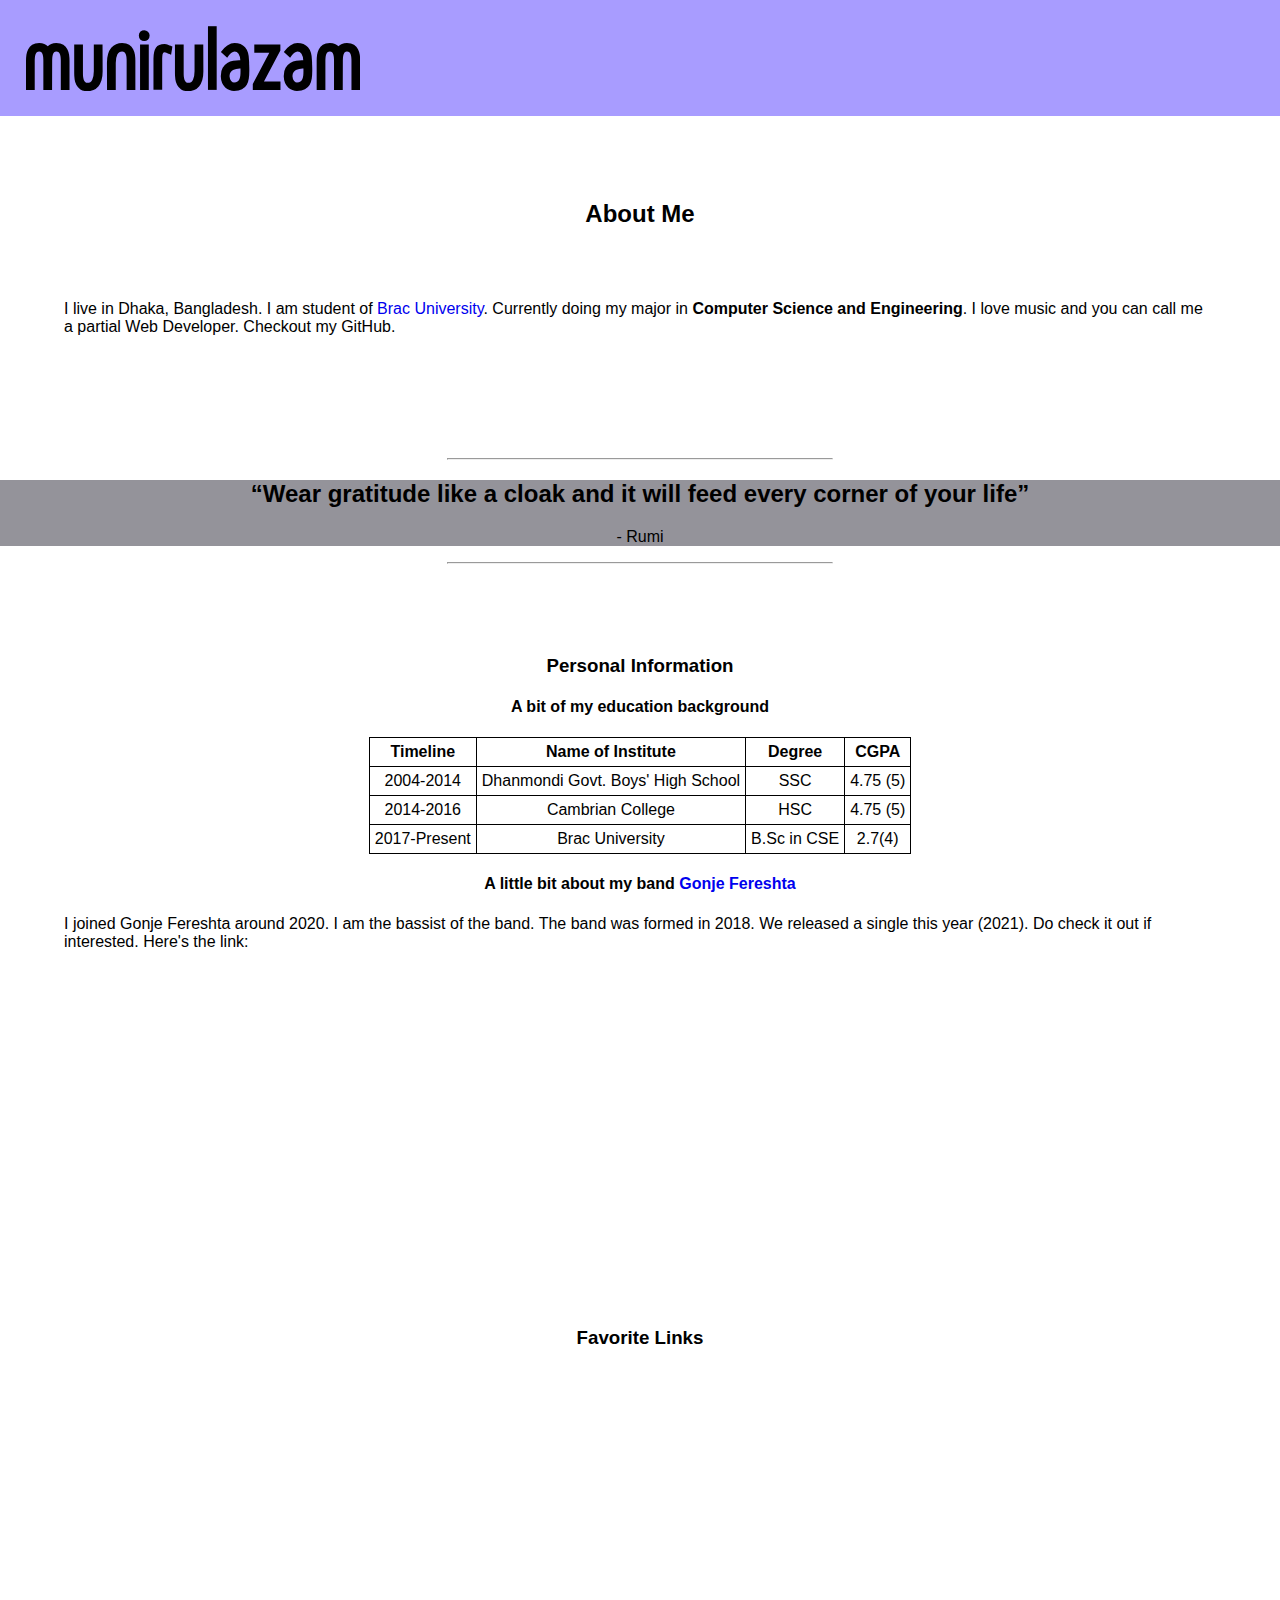
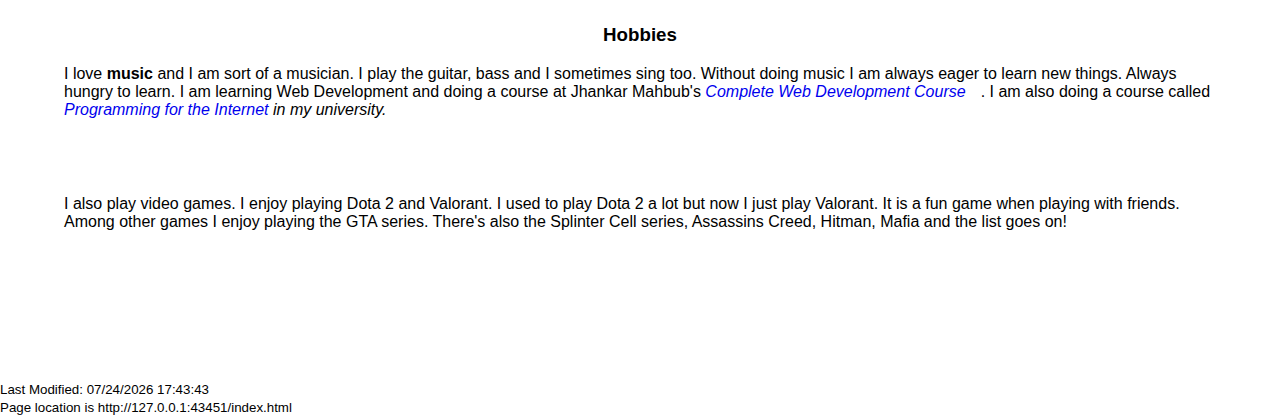
==== index.html @ f9b414f4 "fisrt commit" ====
<!DOCTYPE html>
<html lang="en">

<head>
    <meta charset="UTF-8">
    <meta http-equiv="X-UA-Compatible" content="IE=edge">
    <meta name="viewport" content="width=device-width, initial-scale=1.0">

    <link rel="stylesheet" href="css/styles.css">
    <link rel="stylesheet" href="stylesheet.css" type="text/css" charset="utf-8" />
    <link rel="stylesheet" href="https://use.fontawesome.com/releases/v5.15.4/css/all.css"
        integrity="sha384-DyZ88mC6Up2uqS4h/KRgHuoeGwBcD4Ng9SiP4dIRy0EXTlnuz47vAwmeGwVChigm" crossorigin="anonymous">
    <title>Munirul Azam</title>
</head>

<body class="background" style="margin: 0;">

    <a id="top"></a>
    <section class="header">
        <header>
            <div class="logo">
                <img src="images/logo-2.png" alt="">
            </div>

            <!-- <div>
                <img id="img" src="images/IMG07-sq-removebg-preview.png" alt="">
            </div> -->
        </header>
    </section>



    <section class="about-me">
        <h2>About Me</h2>
        <p>
        <p>I live in Dhaka, Bangladesh. I am student of <a href="http://bracu.ac.bd">Brac University</a>. Currently
            doing my major in <strong>Computer Science and Engineering</strong>. I love music and you can call me a
            partial Web Developer. Checkout my GitHub.</p>
        </p>

    </section>

    <hr style="width: 30%;">

    <section class="quote">
        <h2><q>Wear gratitude like a cloak and it will feed every corner of your life</q></h2>
        <p style="position: relative;">- Rumi</p>
    </section>

    <hr style="width: 30%;">

    <section class="personal-info">
        <div class="info">
            <h3>Personal Information</h3>
            <div>
                <h4>A bit of my education background</h4>
                <table>

                    <tr>
                        <th>Timeline</th>
                        <th>Name of Institute</th>
                        <th>Degree</th>
                        <th>CGPA</th>
                    </tr>
                    <tr>
                        <td>2004-2014</td>
                        <td>Dhanmondi Govt. Boys' High School</td>
                        <td>SSC</td>
                        <td>4.75 (5)</td>
                    </tr>
                    <tr>
                        <td>2014-2016</td>
                        <td>Cambrian College</td>
                        <td>HSC</td>
                        <td>4.75 (5)</td>
                    </tr>
                    <tr>
                        <td>2017-Present</td>
                        <td>Brac University</td>
                        <td>B.Sc in CSE</td>
                        <td>2.7(4)</td>
                    </tr>


                </table>


            </div>
            <div>
                <h4>A little bit about my band <a href="https://www.facebook.com/GonjeFereshta.BD">Gonje Fereshta</a>
                </h4>
                <p>I joined Gonje Fereshta around 2020. I am the bassist of the band. The band was formed in 2018. We
                    released a single this year (2021). Do check it out if interested. Here's the link: <a
                        href="https://www.youtube.com/watch?v=w5K7Ue64lzE"><i class="fab fa-youtube"></i></a>
                    <br>
                    <iframe max-width="500" src="https://www.youtube.com/embed/w5K7Ue64lzE" title="YouTube video player"
                        frameborder="0"
                        allow="accelerometer; autoplay; clipboard-write; encrypted-media; gyroscope; picture-in-picture"
                        allowfullscreen></iframe>
                </p>
            </div>

        </div>

        <div style="padding: 10px;">
            <h3>Favorite Links</h3>
            <ul style="display: inline-flex;">
                <li><a href="http://codepen.io/"><i class="fab fa-codepen fa-3x"></i></a></li>
                <li><a href="http://youtube.com/"><i class="fab fa-youtube fa-3x"></i></a></li>
                <li><a href="https://github.com/munirulazam"> <i class="fab fa-github fa-3x"></i></a></li>
            </ul>
        </div>
        <div>
            <h3>Hobbies</h3>
            <p>I love <strong>music</strong> and I am sort of a musician. I play the guitar, bass and I sometimes sing
                too. Without doing music I am always eager to learn new things. Always hungry to learn. I am learning
                Web Development and doing a course at Jhankar Mahbub's <i><a
                        href="https://web.programming-hero.com/">Complete Web Development Course</a></i>. I am also
                doing a
                course called <i><a href="https://piazza.com/class/kuh32v9clze44p#">Programming for the Internet</a> in
                    my
                    university. </i>
            </p>

            <img src="https://cdn-icons-png.flaticon.com/512/871/871366.png" style="width: 75px; padding: 20px; "
                alt="">
            <img src="https://toppng.com/uploads/preview/valorant-logo-icon-11608279985p9bg0vbcxu.png"
                style="width: 75px; padding: 20px; " alt="">
            <img src="https://img.flaticon.com/icons/png/512/871/871463.png?size=1200x630f&pad=10,10,10,10&ext=png&bg=FFFFFFFF"
                style="width: 75px; padding: 20px; " alt="">
            <img src="https://icon-library.com/images/hitman-the-icon/hitman-the-icon-21.jpg"
                style="width: 75px; padding: 20px; " alt="">
            <img src="https://icons.iconarchive.com/icons/3xhumed/mega-games-pack-26/256/Mafia-1-icon.png"
                style="width: 75px; padding: 20px; " alt="">
            <img src="https://icons.iconarchive.com/icons/3xhumed/mega-games-pack-39/256/Splinter-Cell-Chaos-Theory-new-4-icon.png"
                style="width: 75px; padding: 20px; " alt="">
            <img src="https://www.freepnglogos.com/uploads/assassins-creed-logo-png/meaning-assassins-creed-logo-and-symbol-history-and-0.png"
                style="width: 75px; padding: 20px; " alt="">
            <p>I also play video games. I enjoy playing Dota 2 and Valorant. I used to play Dota 2 a lot but now I just
                play Valorant. It is a fun game when playing with friends. Among other games I enjoy playing the GTA
                series. There's also the Splinter Cell series, Assassins Creed, Hitman, Mafia and the list goes on!</p>

        </div>

    </section>

    <footer class="footer">
        <div class="social-links">
            <a href="https://github.com/munirulazam"> <i class="fab fa-github"></i></a>
            <a href="http://facebook.com/mazpagla"> <i class="fab fa-facebook"></i></a>
            <a href="http://www.linkedin.com/in/md-munirul-azam/"><i class="fab fa-linkedin"></i></a>
            <a href="mailto:munirulazam@live.com"><i class="fas fa-envelope"></i></a>

        </div>

        <small id="last-modified" style="text-align: right;">

        </small>
    </footer>
    <script src="js/main.js"></script>
</body>

</html>
---- css/styles.css ----
html{
    font-family: 'WebFont', Arial, sans-serif;
    background-color: transparent;
    color: black;

}

.logo{
    display: grid;
    grid-template-columns: repeat(2,1fr);
    justify-content: center;

}


a:visited{
    text-decoration: none;
}

a{
    text-decoration: none;
}

/* .links{
    padding: 10px;
} */

header{
    
    justify-content: center;
    align-content: center;
    align-items: center;
    display: grid;
    grid-template-columns: repeat(2,1fr);
    background-color: #2000ff63;
    padding: 2%;
    
}

/* table */

table, th, td {
    border: 1px solid black;
    border-collapse: collapse;
    text-align: center;
    padding: 5px;
    margin-left: auto;
    margin-right: auto;
  }


h3, h4{
    text-align: center;
}

#img{
    width: 40%;
    margin: 35%;
    border: transparent 1px;
    border-radius: 50%
}



.social-links{
    display: flex;
    justify-content: center;
    align-content: center;
    align-items: center;
    margin: 2%;
}

i{
    color: black;
    margin-right: 15px;
}

.about-me{
    display: grid;
    justify-content: center;
    align-content: center;
    align-items: center;
    justify-items: center;
    gap: 2px;
    grid-auto-flow: row;
    padding: 5%;
}
iframe{
    margin-left: auto;
    margin-right: auto;
}

.quote{
    text-align: center;
    
    background-color: rgba(107, 106, 116, 0.726);
}

.personal-info{
    display: grid;
    grid-template-rows: repeat(2, 1fr);
    justify-content: center;
    align-content: center;
    align-items: center;
    justify-items: center;
    padding: 5%;

}


ul{
    list-style-type: none;
    padding-left: 0;
    
}
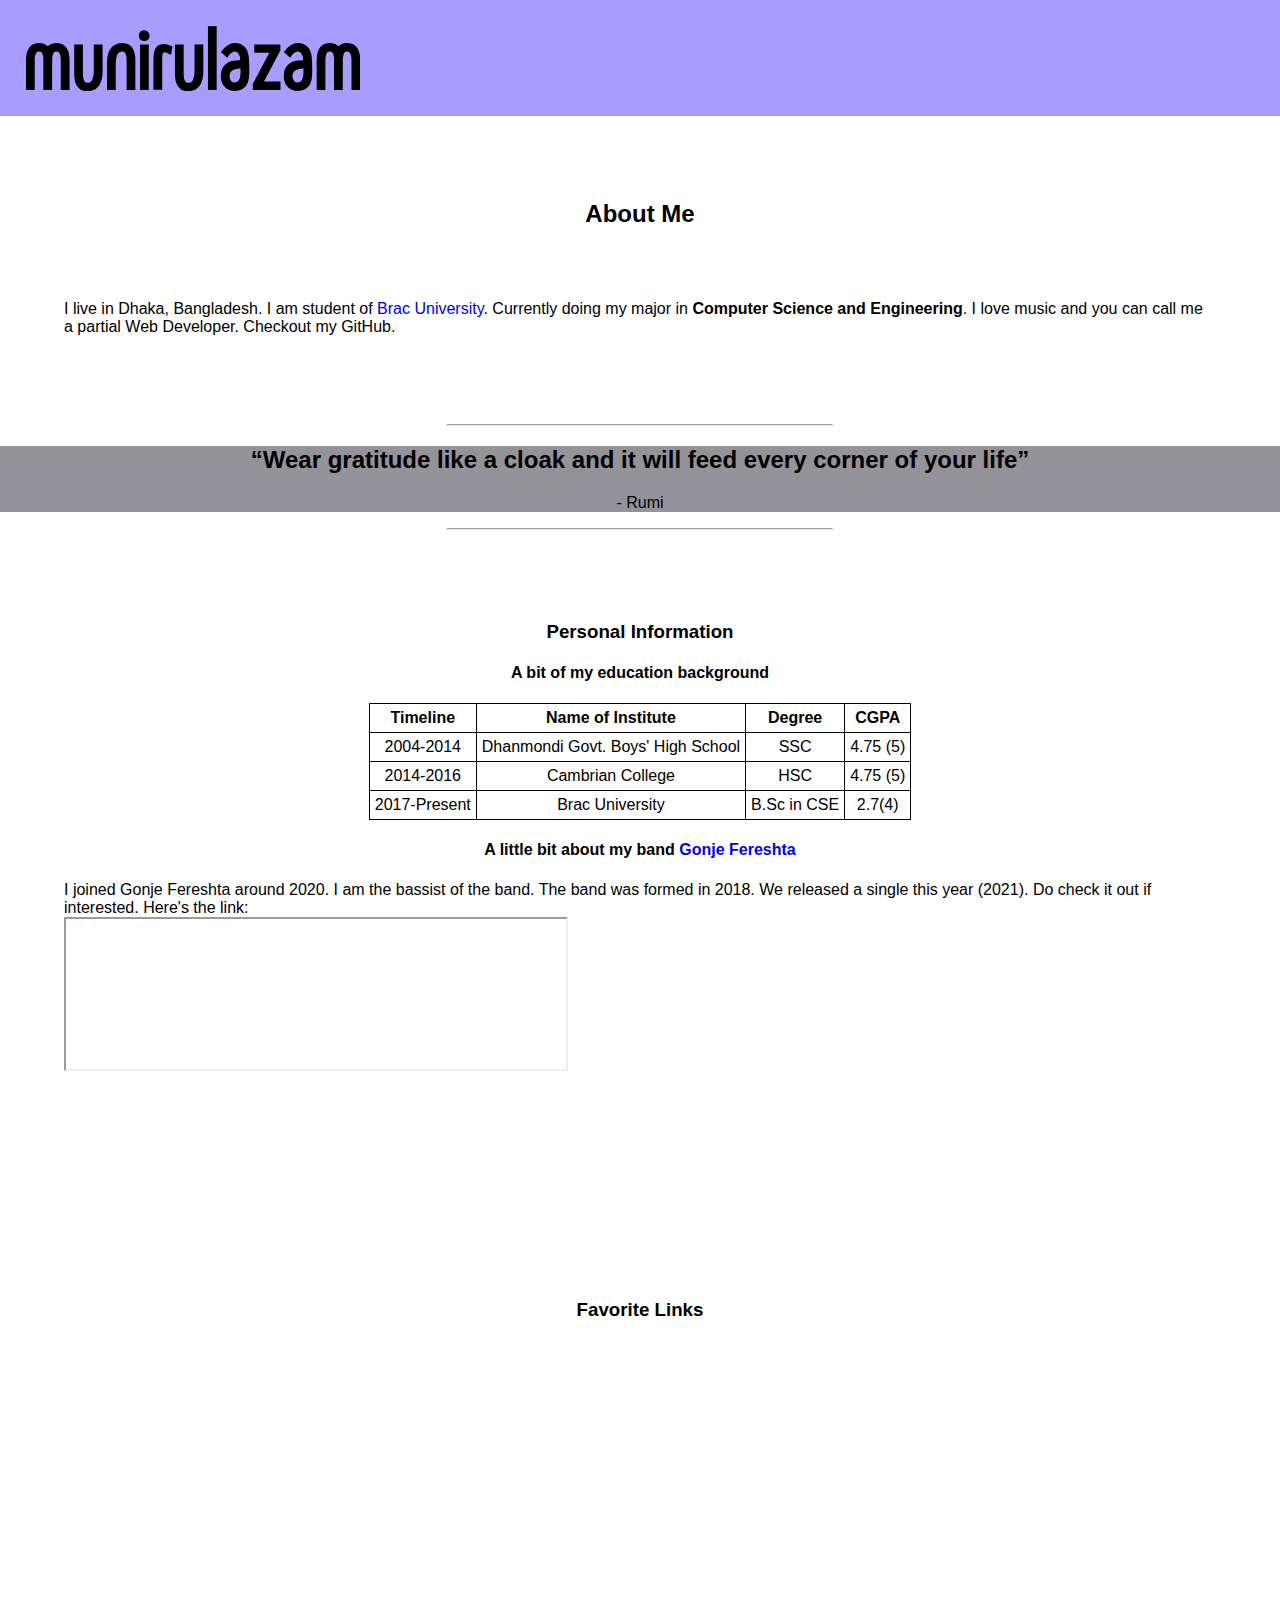
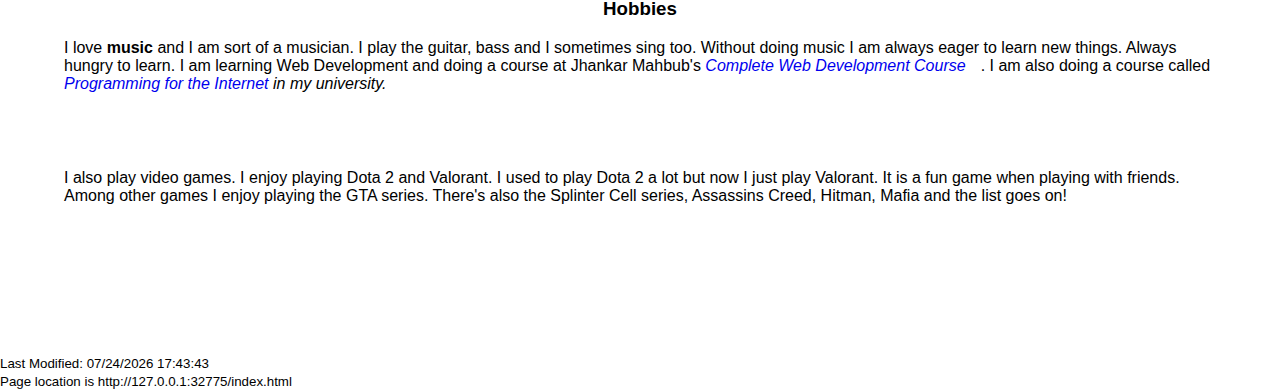
==== commit a9e07f65: "1.0" ====
--- a/index.html
+++ b/index.html
@@ -7,13 +7,13 @@
     <meta name="viewport" content="width=device-width, initial-scale=1.0">
 
     <link rel="stylesheet" href="css/styles.css">
-    <link rel="stylesheet" href="stylesheet.css" type="text/css" charset="utf-8" />
+    <link rel="stylesheet" href="stylesheet.css" type="text/css" />
     <link rel="stylesheet" href="https://use.fontawesome.com/releases/v5.15.4/css/all.css"
         integrity="sha384-DyZ88mC6Up2uqS4h/KRgHuoeGwBcD4Ng9SiP4dIRy0EXTlnuz47vAwmeGwVChigm" crossorigin="anonymous">
     <title>Munirul Azam</title>
 </head>
 
-<body class="background" style="margin: 0;">
+<body style="margin: 0; padding: 0;">
 
     <a id="top"></a>
     <section class="header">
@@ -36,7 +36,7 @@
         <p>I live in Dhaka, Bangladesh. I am student of <a href="http://bracu.ac.bd">Brac University</a>. Currently
             doing my major in <strong>Computer Science and Engineering</strong>. I love music and you can call me a
             partial Web Developer. Checkout my GitHub.</p>
-        </p>
+
 
     </section>
 
@@ -93,8 +93,7 @@
                     released a single this year (2021). Do check it out if interested. Here's the link: <a
                         href="https://www.youtube.com/watch?v=w5K7Ue64lzE"><i class="fab fa-youtube"></i></a>
                     <br>
-                    <iframe max-width="500" src="https://www.youtube.com/embed/w5K7Ue64lzE" title="YouTube video player"
-                        frameborder="0"
+                    <iframe width="500" src="https://www.youtube.com/embed/w5K7Ue64lzE" title="YouTube video player"
                         allow="accelerometer; autoplay; clipboard-write; encrypted-media; gyroscope; picture-in-picture"
                         allowfullscreen></iframe>
                 </p>
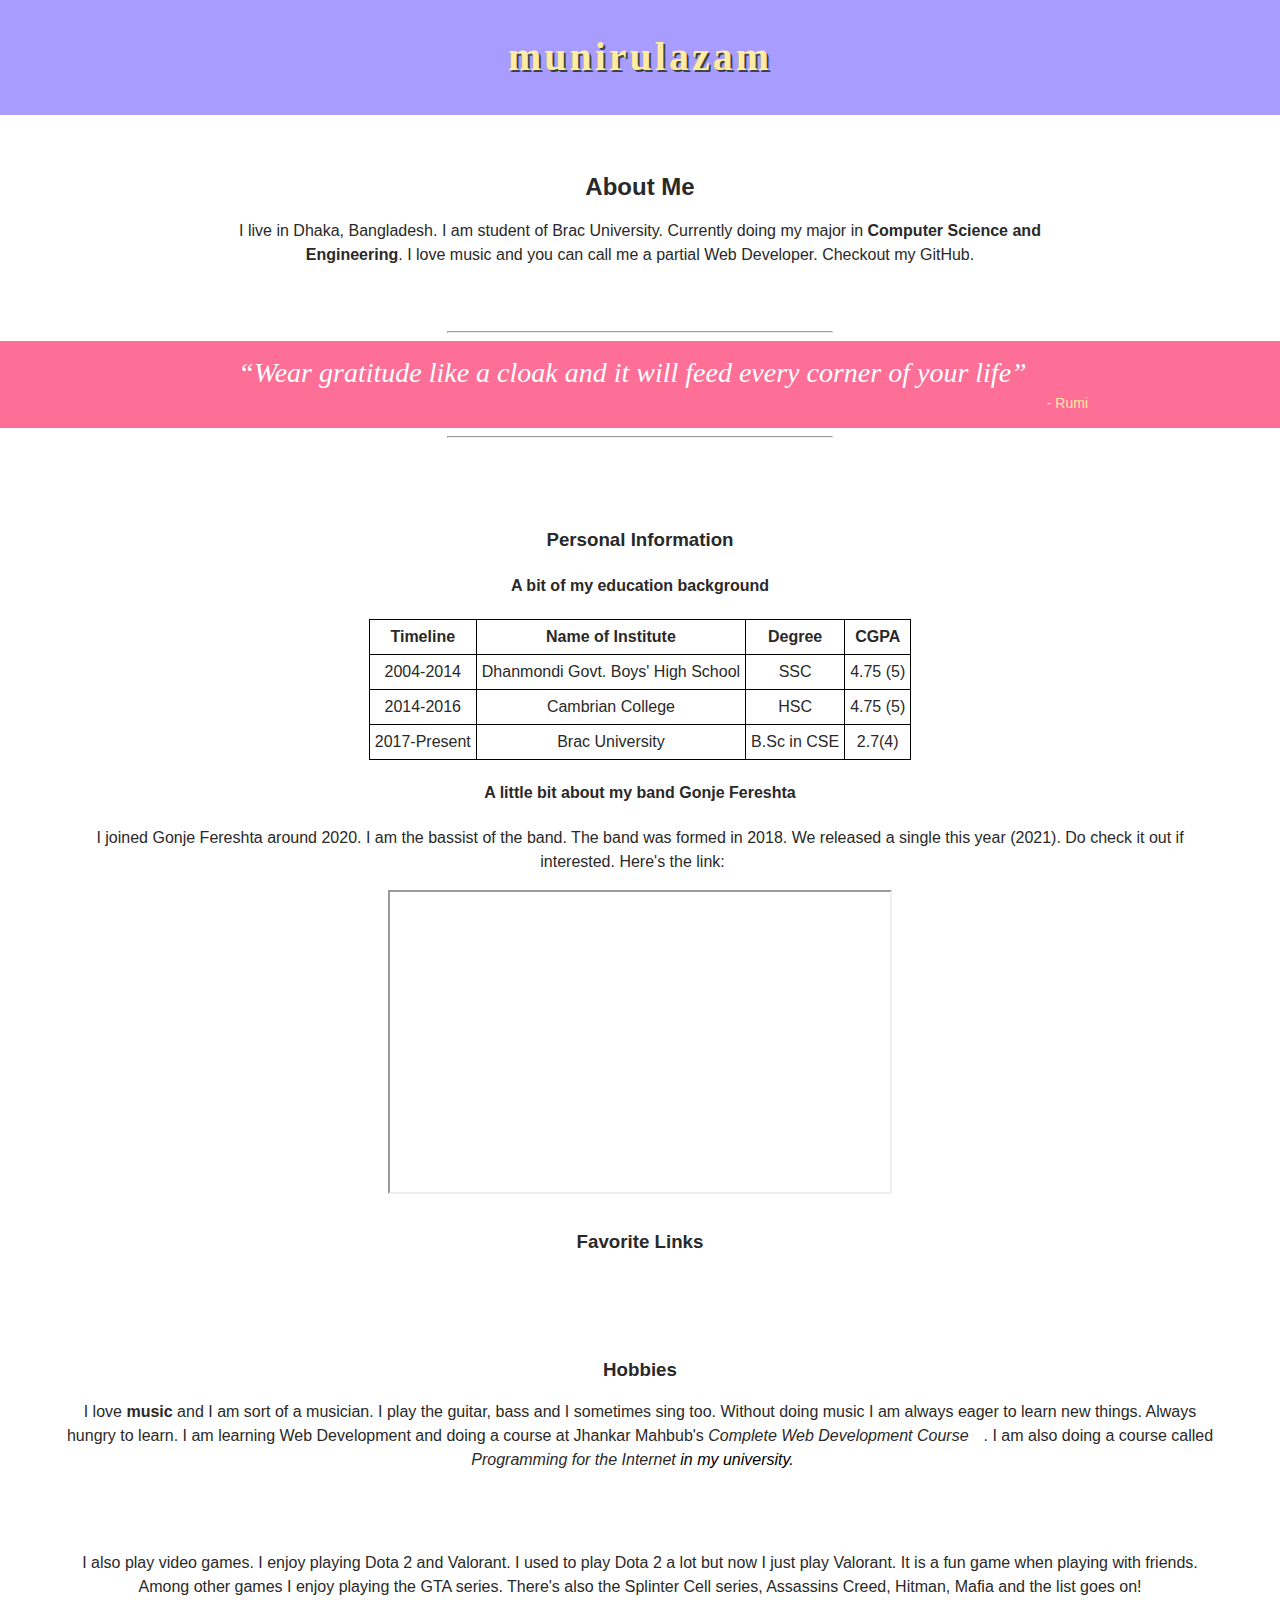
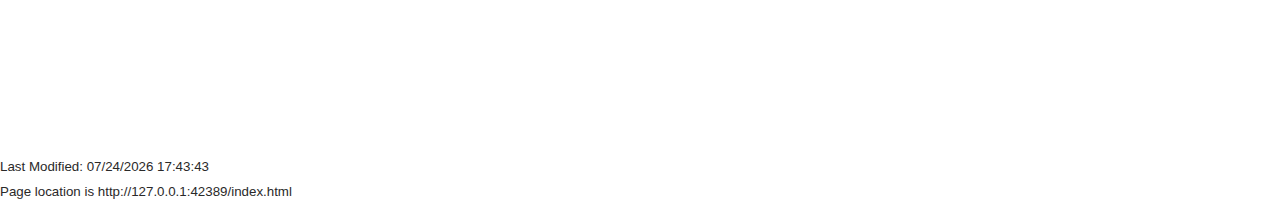
==== commit 6da0c9da: "2.0" ====
--- a/index.html
+++ b/index.html
@@ -16,18 +16,15 @@
 <body style="margin: 0; padding: 0;">
 
     <a id="top"></a>
-    <section class="header">
-        <header>
-            <div class="logo">
-                <img src="images/logo-2.png" alt="">
-            </div>
+    <header>
+        <div>
+            <h1>munirulazam</h1>
+        </div>
 
-            <!-- <div>
+        <!-- <div>
                 <img id="img" src="images/IMG07-sq-removebg-preview.png" alt="">
             </div> -->
-        </header>
-    </section>
-
+    </header>
 
 
     <section class="about-me">
@@ -43,7 +40,7 @@
     <hr style="width: 30%;">
 
     <section class="quote">
-        <h2><q>Wear gratitude like a cloak and it will feed every corner of your life</q></h2>
+        <i><q>Wear gratitude like a cloak and it will feed every corner of your life</q></i>
         <p style="position: relative;">- Rumi</p>
     </section>
 
@@ -93,10 +90,11 @@
                     released a single this year (2021). Do check it out if interested. Here's the link: <a
                         href="https://www.youtube.com/watch?v=w5K7Ue64lzE"><i class="fab fa-youtube"></i></a>
                     <br>
-                    <iframe width="500" src="https://www.youtube.com/embed/w5K7Ue64lzE" title="YouTube video player"
-                        allow="accelerometer; autoplay; clipboard-write; encrypted-media; gyroscope; picture-in-picture"
-                        allowfullscreen></iframe>
                 </p>
+                <iframe width="500" height="300" src="https://www.youtube.com/embed/w5K7Ue64lzE"
+                    title="YouTube video player"
+                    allow="accelerometer; autoplay; clipboard-write; encrypted-media; gyroscope; picture-in-picture"
+                    allowfullscreen></iframe>
             </div>
 
         </div>
--- a/css/styles.css
+++ b/css/styles.css
@@ -1,7 +1,8 @@
-html{
-    font-family: 'WebFont', Arial, sans-serif;
+* {
+    font-family: sans-serif;
+    line-height: 24px;
     background-color: transparent;
-    color: black;
+    color: #2a2929;
 
 }
 
@@ -25,16 +26,19 @@
     padding: 10px;
 } */
 
-header{
-    
-    justify-content: center;
-    align-content: center;
-    align-items: center;
-    display: grid;
-    grid-template-columns: repeat(2,1fr);
+header {
     background-color: #2000ff63;
     padding: 2%;
-    
+}
+
+header h1 {
+    text-align: center;
+    line-height: 10px;
+    font-size: 40px;
+    color: #FFEBA1;
+    letter-spacing: 3px;
+    font-family: fantasy;
+    text-shadow: 2px 2px #3a4440;
 }
 
 /* table */
@@ -75,30 +79,36 @@
     margin-right: 15px;
 }
 
-.about-me{
-    display: grid;
-    justify-content: center;
-    align-content: center;
-    align-items: center;
-    justify-items: center;
-    gap: 2px;
-    grid-auto-flow: row;
-    padding: 5%;
+.about-me {
+    padding: 40px 15%;
+    text-align: center;
 }
 iframe{
-    margin-left: auto;
-    margin-right: auto;
+    margin-left: 20%;
+    margin-right: 20%;
 }
 
-.quote{
+.quote {
     text-align: center;
-    
-    background-color: rgba(107, 106, 116, 0.726);
+    background-color: #FD6F96;
+    padding: 20px 0 10px 0;
 }
 
+.quote q {
+    color: white;
+    font-family: 'Font Awesome 5 Brands';
+    font-weight: 100;
+    font-size: 28px;
+}
+.quote p {
+    text-align: right;
+    padding-right: 15%;
+    line-height: 1px;
+    font-size: 14px;
+    color: #FFEBA1;
+}
 .personal-info{
-    display: grid;
-    grid-template-rows: repeat(2, 1fr);
+    text-align: center;
     justify-content: center;
     align-content: center;
     align-items: center;
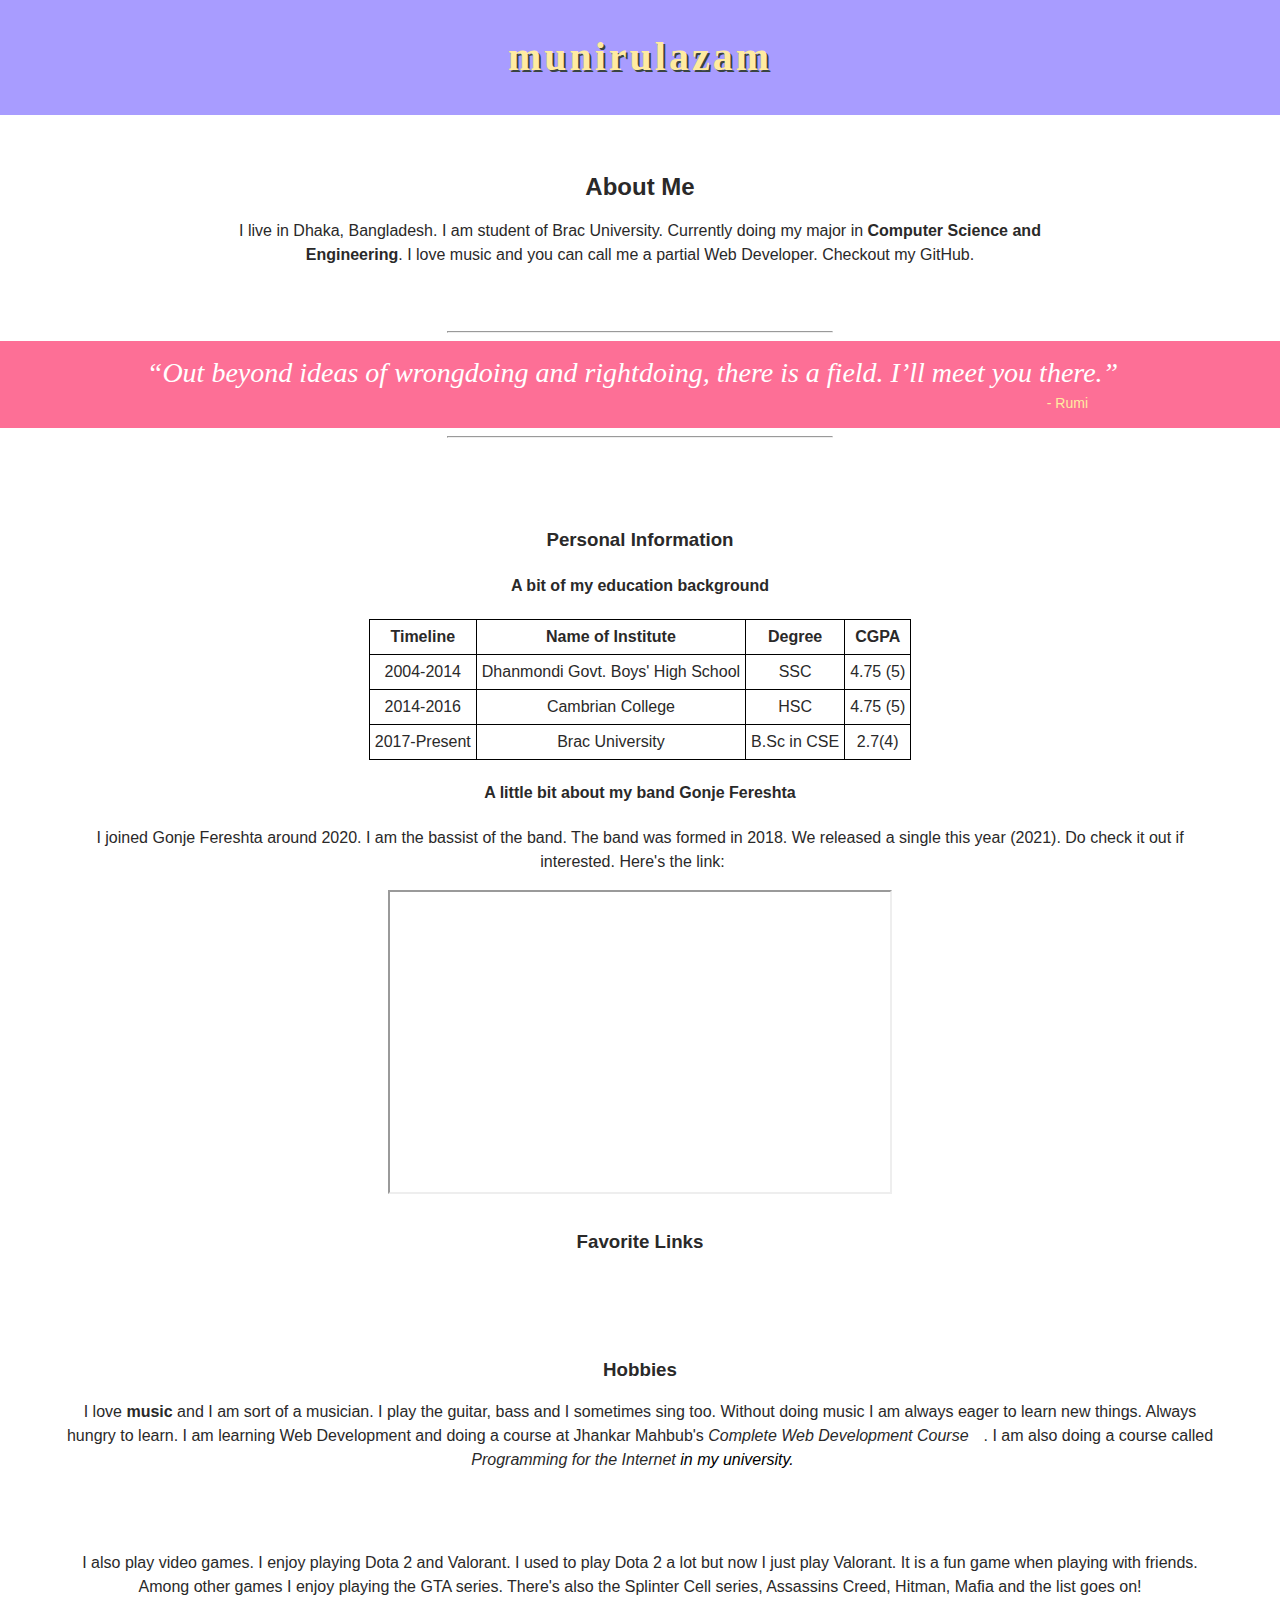
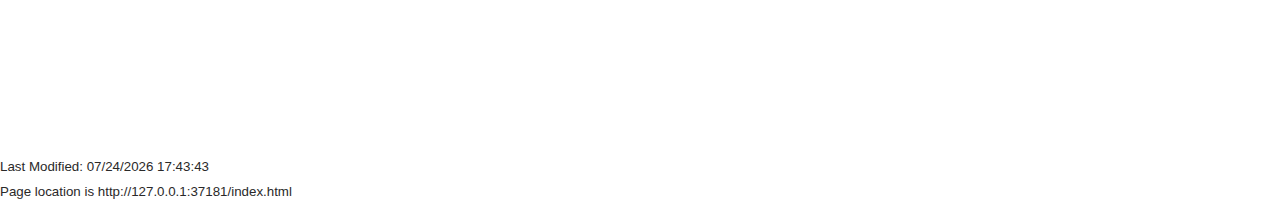
==== commit a26aafaa: "Quote change" ====
--- a/index.html
+++ b/index.html
@@ -40,7 +40,7 @@
     <hr style="width: 30%;">
 
     <section class="quote">
-        <i><q>Wear gratitude like a cloak and it will feed every corner of your life</q></i>
+        <i><q>Out beyond ideas of wrongdoing and rightdoing, there is a field. I’ll meet you there.</q></i>
         <p style="position: relative;">- Rumi</p>
     </section>
 
@@ -157,4 +157,4 @@
     <script src="js/main.js"></script>
 </body>
 
-</html>+</html>
